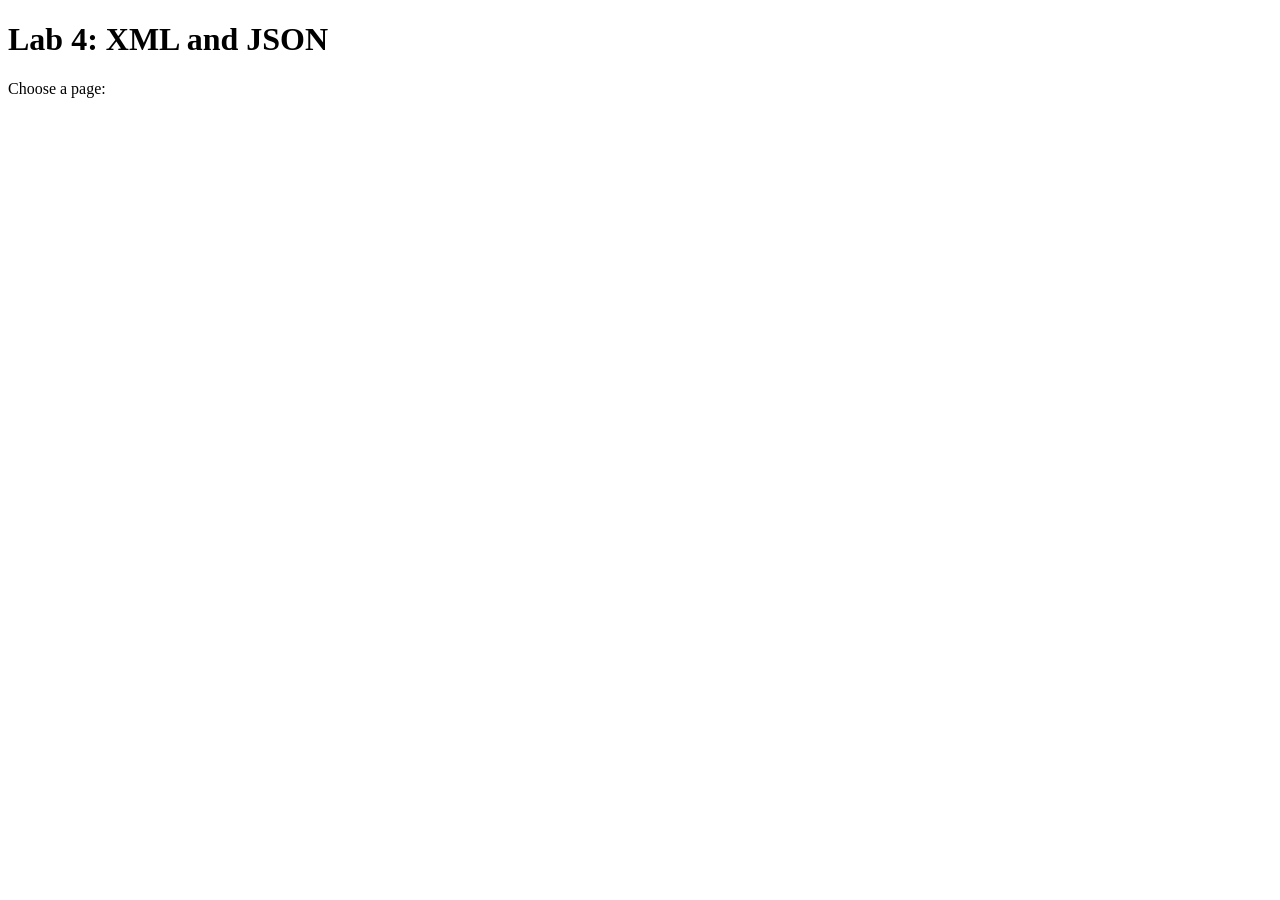
==== index.html @ 0c2286dc "Main page for web page" ====
<!DOCTYPE html>
<html lang="en">
<head>
  <meta charset="UTF-8">
  <meta name="viewport" content="width=device-width, initial-scale=1.0">
  <title>Lab 4 - XML and JSON</title>
  <link rel="stylesheet" href="style.css">
</head>
<body>
  <h1>Lab 4: XML and JSON</h1>
  <p>Choose a page:</p>
  <ul>
  </ul>
</body>
</html>
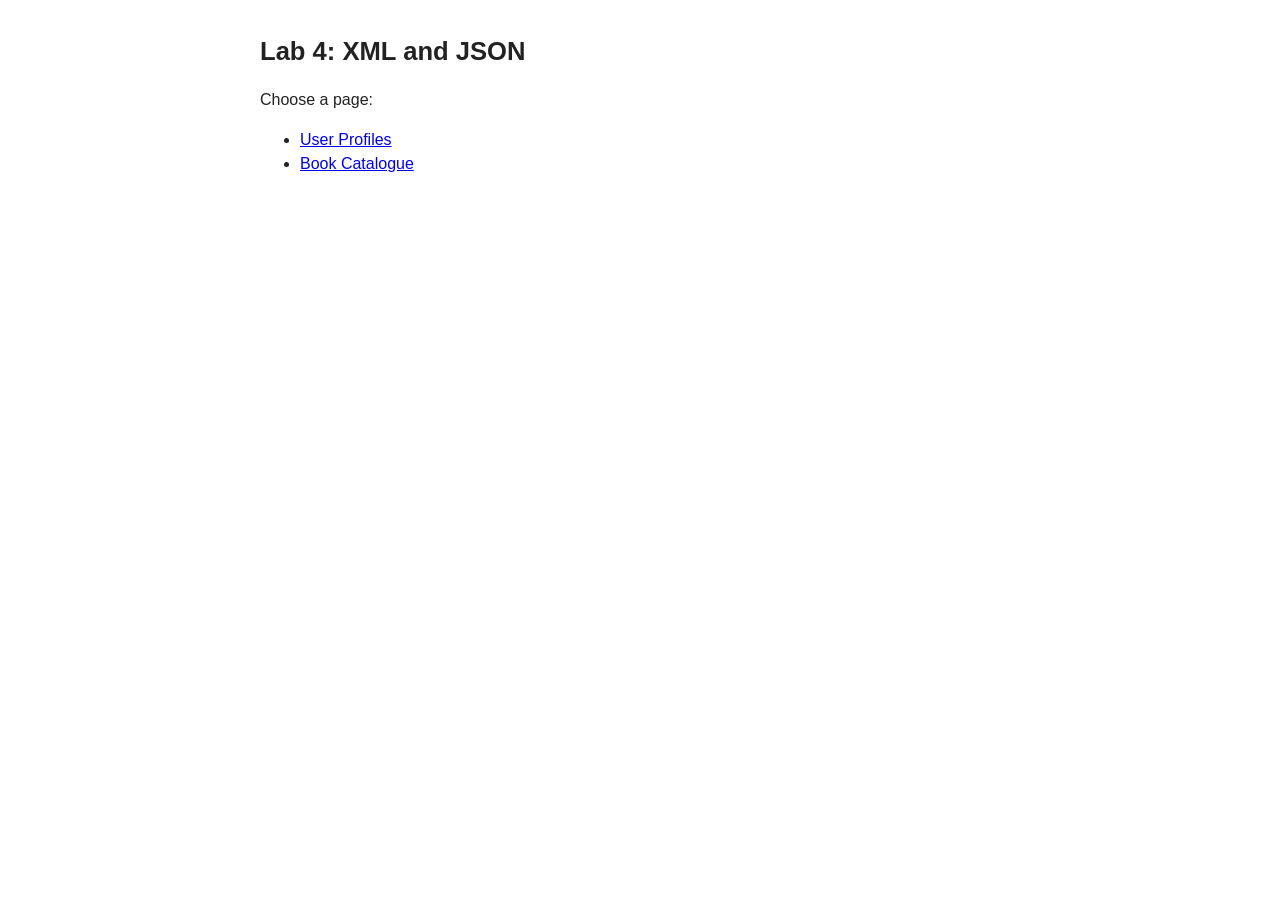
==== commit 4b9eb6f1: "Add function entry for main page" ====
--- a/index.html
+++ b/index.html
@@ -10,6 +10,8 @@
   <h1>Lab 4: XML and JSON</h1>
   <p>Choose a page:</p>
   <ul>
+    <li><a href="profiles.html">User Profiles</a></li>
+    <li><a href="books.html">Book Catalogue</a></li>
   </ul>
 </body>
 </html>
--- a/style.css
+++ b/style.css
@@ -0,0 +1,58 @@
+body {
+  max-width: 760px;
+  margin: 2rem auto;
+  padding: 0 1rem;
+  font-family: Arial, sans-serif;
+  line-height: 1.5;
+  color: #222;
+}
+
+h1 {
+  font-size: 1.6rem;
+}
+
+h2 {
+  margin: 0 0 0.5rem;
+  font-size: 1.2rem;
+}
+
+table {
+  width: 100%;
+  border-collapse: collapse;
+}
+
+th,
+td {
+  border: 1px solid #999;
+  padding: 0.5rem;
+  text-align: left;
+}
+
+th {
+  background: #eee;
+}
+
+.profile {
+  margin-bottom: 1rem;
+  padding: 1rem;
+  border: 1px solid #999;
+}
+
+.profile p {
+  margin: 0.3rem 0;
+}
+
+#message {
+  padding: 0.5rem 0.75rem;
+  border-radius: 4px;
+}
+
+.success {
+  color: #1b5e20;
+  background: #e8f5e9;
+}
+
+.error {
+  color: #b00020;
+  background: #fdecea;
+}
